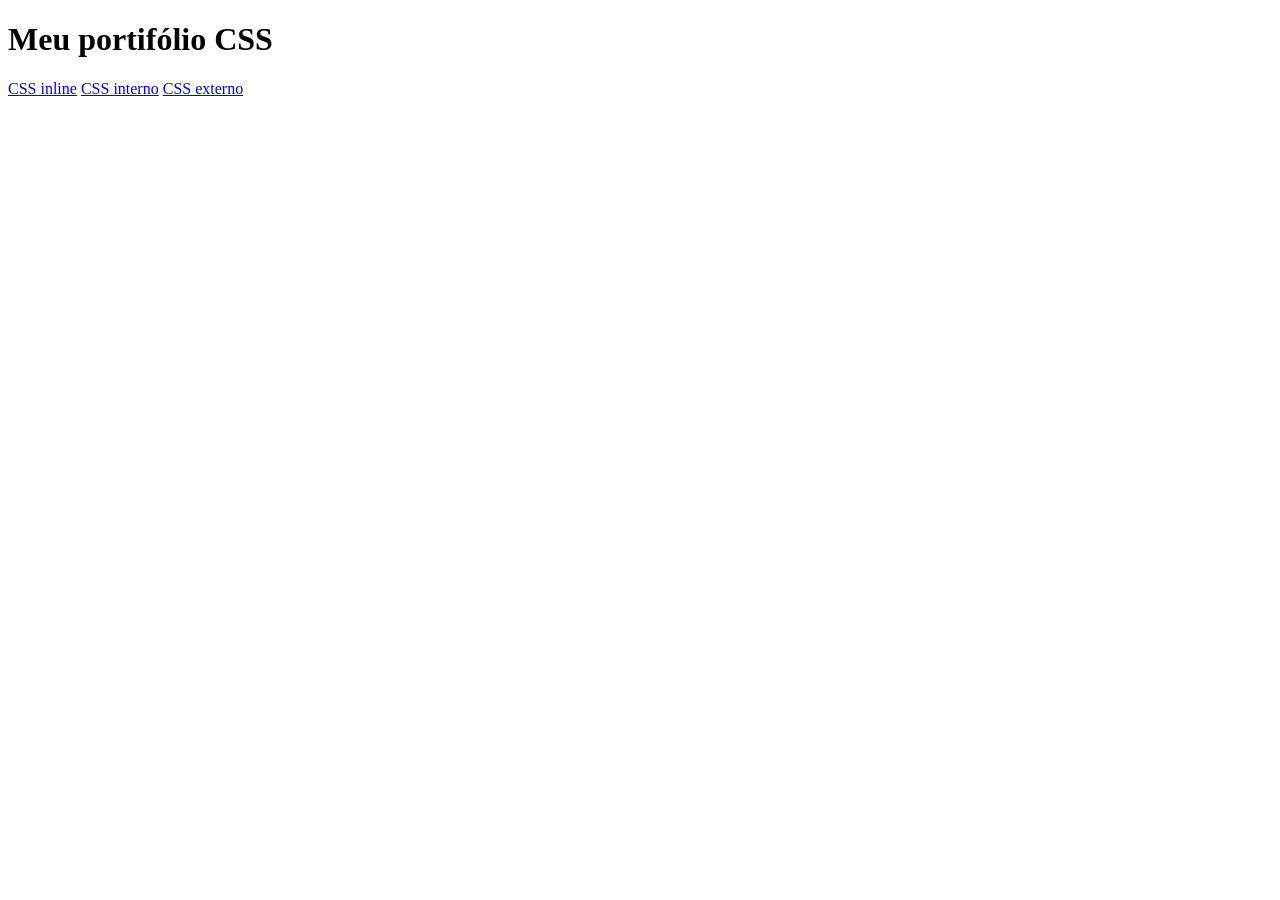
==== index.html @ 79212c07 "alt2" ====
<!DOCTYPE html>
<html lang="pt-BR">
    <head>
        <meta charset="UTF-8">
        <meta name="viewport" content="width=device-width, initial-scale=1.0">
        <title>Document</title>
    </head>
    <body>
    <h1>Meu portifólio CSS</h1>
        <a href="html/css-inline/css_inline.html">CSS inline</a>
        <a href="html/css-interno/css_interno.html">CSS interno</a>
        <a href="html/css-externo/css_externo.html">CSS externo</a>
    </body>
</html>
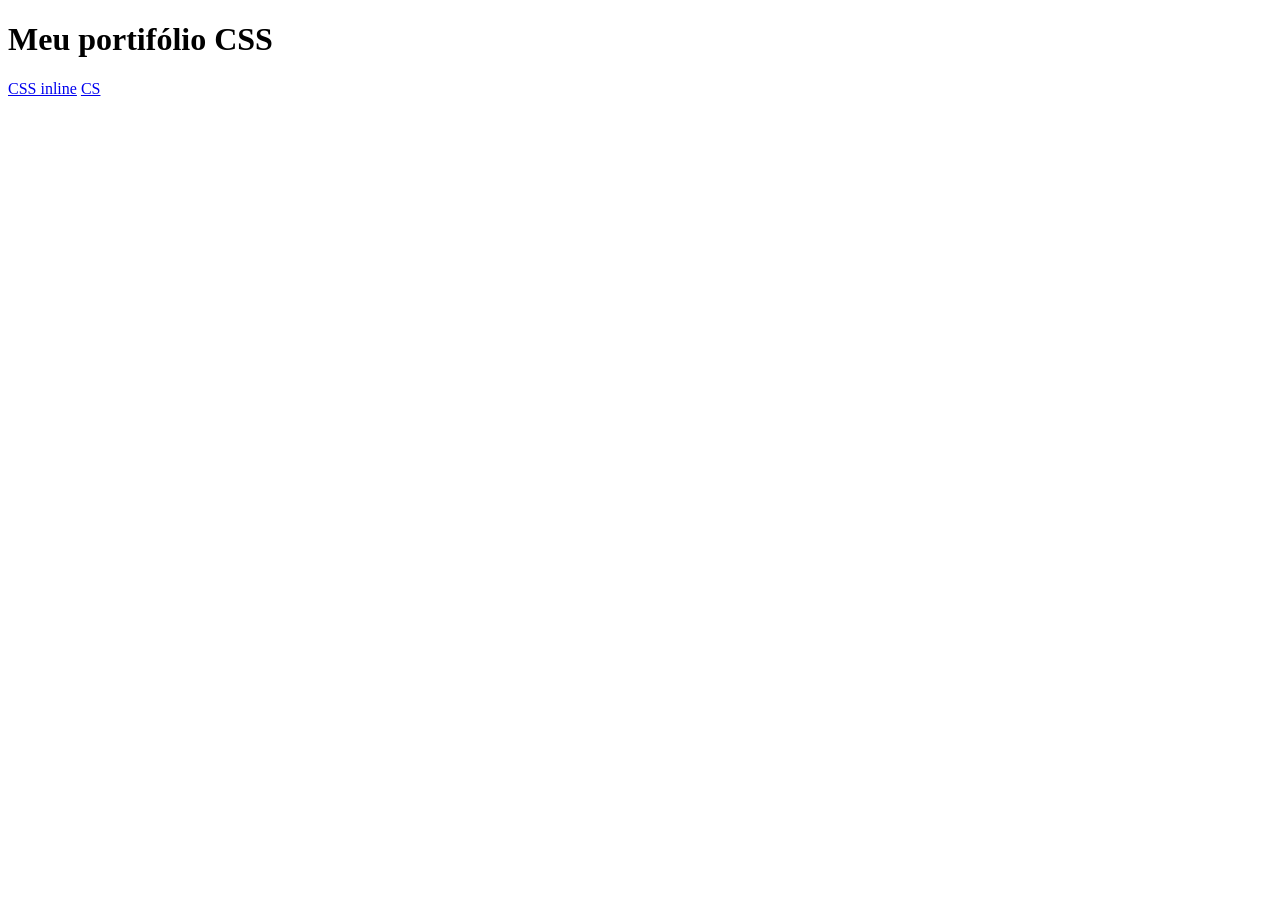
==== commit 1c16b237: "alt1" ====
--- a/index.html
+++ b/index.html
@@ -8,7 +8,4 @@
     <body>
     <h1>Meu portifólio CSS</h1>
         <a href="html/css-inline/css_inline.html">CSS inline</a>
-        <a href="html/css-interno/css_interno.html">CSS interno</a>
-        <a href="html/css-externo/css_externo.html">CSS externo</a>
-    </body>
-</html>+        <a href="html/css-interno/css_interno.html">CS
